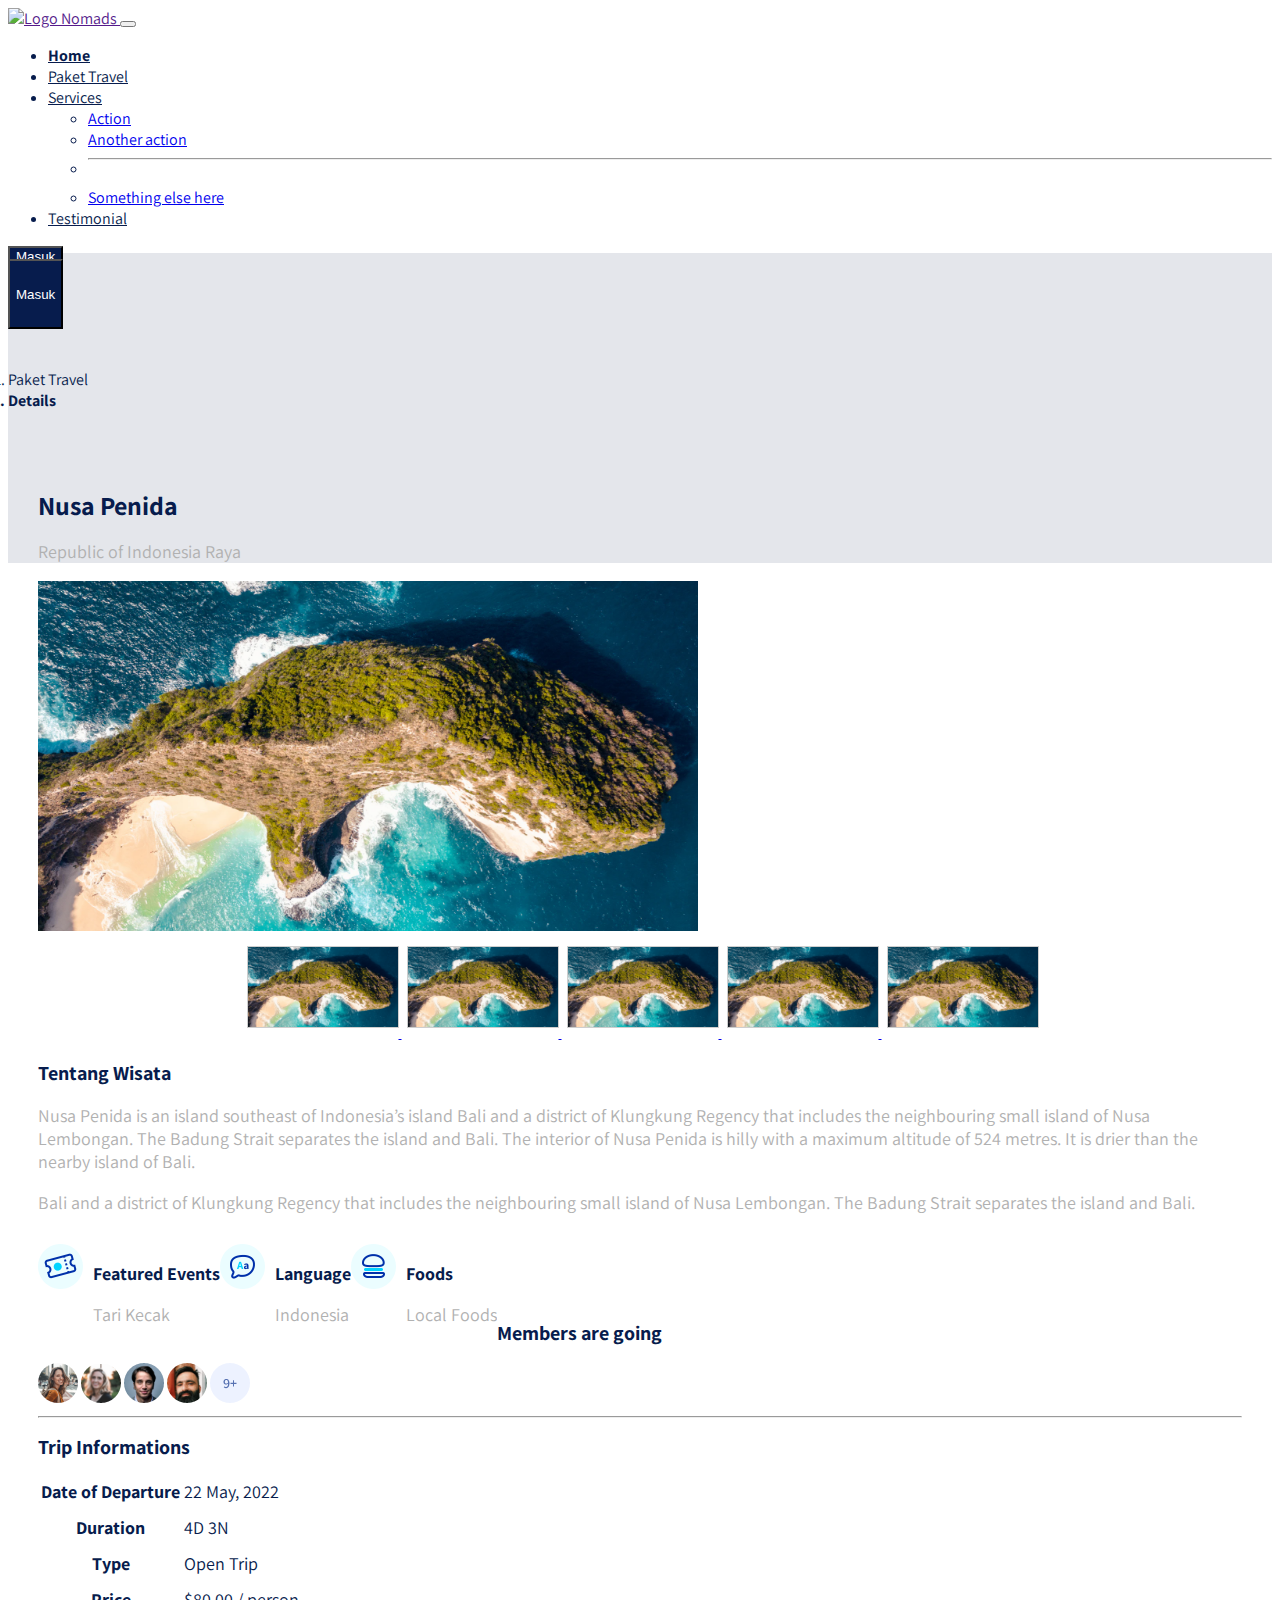
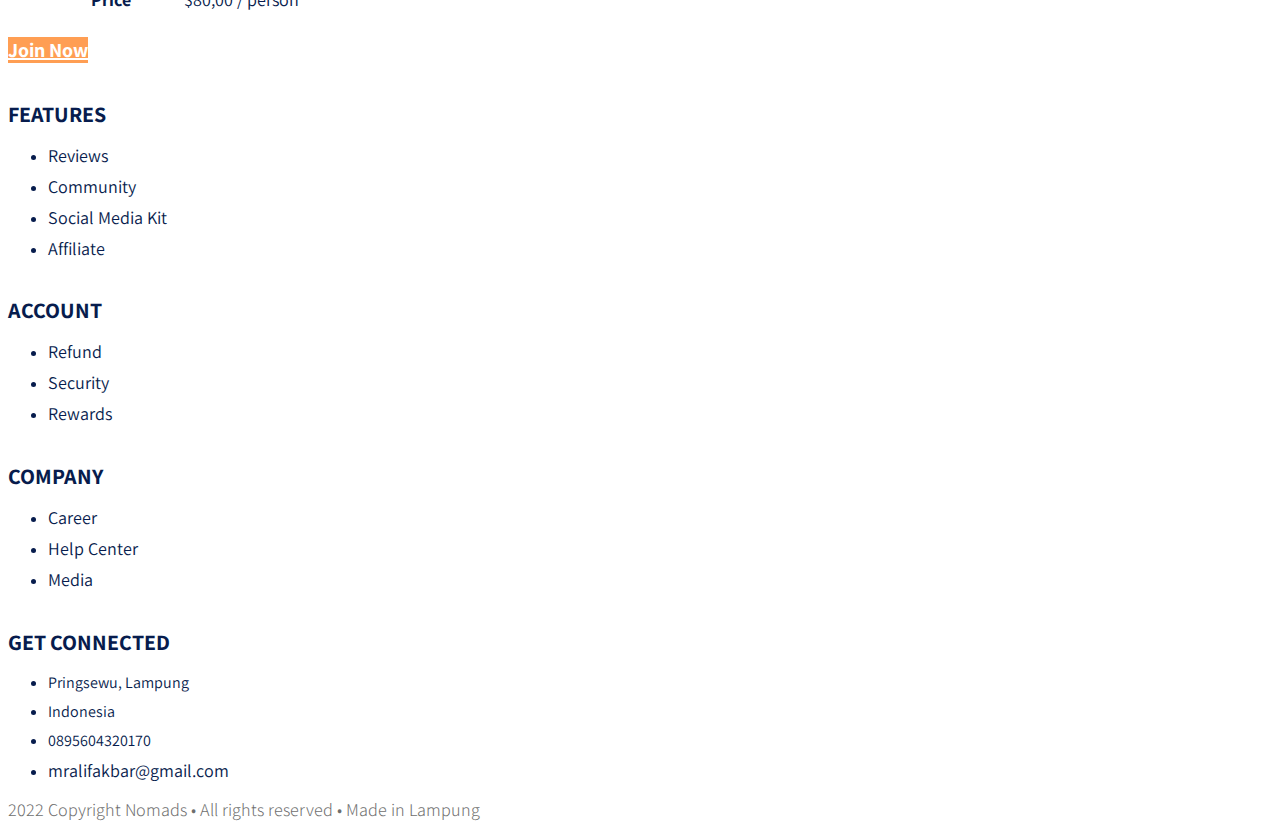
==== details.html @ a6530797 "add details page" ====
<!DOCTYPE html>
<html lang="en">

<head>
    <meta charset="UTF-8">
    <meta http-equiv="X-UA-Compatible" content="IE=edge">
    <meta name="viewport" content="width=device-width, initial-scale=1.0">
    <link rel="stylesheet" href="frontend/libraries/bootstrap/css/bootstrap.css">
    <link rel="stylesheet" href="frontend/libraries/xzoom/xzoom.css">
    <link rel="stylesheet" href="frontend/styles/main.css">
    <link rel="preconnect" href="https://fonts.googleapis.com">
    <link rel="preconnect" href="https://fonts.gstatic.com" crossorigin>
    <link
        href="https://fonts.googleapis.com/css2?family=Assistant:wght@200;300;400;500;600;700;800&family=Playfair+Display:ital,wght@0,400;0,500;0,600;0,700;0,800;0,900;1,400;1,500;1,600;1,700;1,800;1,900&display=swap"
        rel="stylesheet">
    <title>Details - Nomads</title>
</head>

<body>
    <!-- Navbar -->
    <div class="container">
        <nav class="navbar navbar-expand-lg navbar-light bg-white px-2">
            <a href="" class="navbar-brand">
                <img src="frontend/images/logo.png" alt="Logo Nomads">
            </a>

            <button class="navbar-toggler" type="button" data-bs-toggle="collapse" data-bs-target="#navb"
                aria-controls="navb" aria-expanded="false" aria-label="Toggle navigation">
                <span class="navbar-toggler-icon"></span>
            </button>

            <div class="collapse navbar-collapse" id="navb">
                <ul class="navbar-nav ms-auto me-3">
                    <li class="nav-item mx-md-2">
                        <a href="#" class="nav-link active">Home</a>
                    </li>
                    <li class="nav-item mx-md-2">
                        <a href="#" class="nav-link">Paket Travel</a>
                    </li>
                    <li class="nav-item dropdown">
                        <a class="nav-link dropdown-toggle" href="#" id="navbarDropdown" role="button"
                            data-bs-toggle="dropdown" aria-expanded="false">
                            Services
                        </a>
                        <ul class="dropdown-menu" aria-labelledby="navbarDropdown">
                            <li><a class="dropdown-item" href="#">Action</a></li>
                            <li><a class="dropdown-item" href="#">Another action</a></li>
                            <li>
                                <hr class="dropdown-divider">
                            </li>
                            <li><a class="dropdown-item" href="#">Something else here</a></li>
                        </ul>
                    </li>
                    <li class="nav-item mx-md-2">
                        <a href="#" class="nav-link">Testimonial</a>
                    </li>
                </ul>

                <!-- Mobile Button -->
                <form class="d-inline d-sm-block d-md-none">
                    <button class="btn btn-login my-2 my-sm-0">
                        Masuk
                    </button>
                </form>

                <!-- Desktop Button -->
                <form class="d-inline my-2 my-lg-0 d-none d-md-block">
                    <button class="btn btn-login btn-navbar-right my-2 my-sm-0 px-4">
                        Masuk
                    </button>
                </form>
            </div>
        </nav>
    </div>

    <main>
        <section class="section-details-header">

        </section>

        <section class="section-details-content">
            <div class="container">
                <div class="row">
                    <div class="col">
                        <nav aria-label="breadcrumb">
                            <ol class="breadcrumb">
                                <li class="breadcrumb-item">
                                    Paket Travel
                                </li>
                                <li class="breadcrumb-item active">
                                    Details
                                </li>
                            </ol>
                        </nav>
                    </div>
                </div>
                <div class="row">
                    <div class="col-lg-8 pl-lg-0">
                        <div class="card card-details">
                            <h1>Nusa Penida</h1>
                            <p>Republic of Indonesia Raya</p>
                            <div class="gallery">
                                <div class="xzoom-container col-12">
                                    <img src="frontend/images/nusa-penida-featured.png" alt="Nusa Penida" class="xzoom"
                                        id="xzoom-default" xoriginal="frontend/images/nusa-penida-featured.png">
                                </div>
                                <div class="xzoom-thumbs">
                                    <a href="frontend/images/nusa-penida-featured.png">
                                        <img src="frontend/images/nusa-penida-featured.png" class="xzoom-gallery"
                                            width="150" xpreview="frontend/images/nusa-penida-featured.png">
                                    </a>
                                    <a href="frontend/images/nusa-penida-featured.png">
                                        <img src="frontend/images/nusa-penida-featured.png" class="xzoom-gallery"
                                            width="150" xpreview="frontend/images/nusa-penida-featured.png">
                                    </a>
                                    <a href="frontend/images/nusa-penida-featured.png">
                                        <img src="frontend/images/nusa-penida-featured.png" class="xzoom-gallery"
                                            width="150" xpreview="frontend/images/nusa-penida-featured.png">
                                    </a>
                                    <a href="frontend/images/nusa-penida-featured.png">
                                        <img src="frontend/images/nusa-penida-featured.png" class="xzoom-gallery"
                                            width="150" xpreview="frontend/images/nusa-penida-featured.png">
                                    </a>
                                    <a href="frontend/images/nusa-penida-featured.png">
                                        <img src="frontend/images/nusa-penida-featured.png" class="xzoom-gallery"
                                            width="150" xpreview="frontend/images/nusa-penida-featured.png">
                                    </a>
                                </div>
                            </div>
                            <h2>
                                Tentang Wisata
                            </h2>
                            <p>
                                Nusa Penida is an island southeast of Indonesia’s island Bali and a district of
                                Klungkung
                                Regency that includes the neighbouring small island of Nusa Lembongan. The Badung
                                Strait separates the island and Bali. The interior of Nusa Penida is hilly with a
                                maximum
                                altitude of 524 metres. It is drier than the nearby island of Bali.
                            </p>
                            <p>
                                Bali and a district of Klungkung Regency that includes the neighbouring small island of
                                Nusa Lembongan. The Badung Strait separates the island and Bali.
                            </p>
                            <div class="features row">
                                <div class="col-md-4 border-end mt-3 mt-md-0">
                                    <img src="frontend/images/ic_event.png" alt="" class="features-image">
                                    <div class="description">
                                        <h3>
                                            Featured Events
                                        </h3>
                                        <p>
                                            Tari Kecak
                                        </p>
                                    </div>
                                </div>
                                <div class="col-md-4 border-end mt-3 mt-md-0">
                                    <img src="frontend/images/ic_language.png" alt="" class="features-image">
                                    <div class="description">
                                        <h3>
                                            Language
                                        </h3>
                                        <p>
                                            Indonesia
                                        </p>
                                    </div>
                                </div>
                                <div class="col-md-4 mt-3 mt-md-0">
                                    <img src="frontend/images/ic_foods.png" alt="" class="features-image">
                                    <div class="description">
                                        <h3>
                                            Foods
                                        </h3>
                                        <p>
                                            Local Foods
                                        </p>
                                    </div>
                                </div>
                            </div>
                        </div>

                    </div>
                    <div class="col-lg-4 mt-3 mt-lg-0">
                        <div class="card card-details card-right">
                            <h2>Members are going</h2>
                            <div class="members my-2">
                                <img src="frontend/images/member-1.png" class="member-image me-1">
                                <img src="frontend/images/member-2.png" class="member-image me-1">
                                <img src="frontend/images/member-3.png" class="member-image me-1">
                                <img src="frontend/images/member-4.png" class="member-image me-1">
                                <img src="frontend/images/member-5.png" class="member-image me-1">
                            </div>
                            <hr>
                            <h2>Trip Informations</h2>
                            <table class="trip-information">
                                <tr>
                                    <th width="50%">
                                        Date of Departure
                                    </th>
                                    <td width="50%" class="text-end">
                                        22 May, 2022
                                    </td>
                                </tr>
                                <tr>
                                    <th width="50%">
                                        Duration
                                    </th>
                                    <td width="50%" class="text-end">
                                        4D 3N
                                    </td>
                                </tr>
                                <tr>
                                    <th width="50%">
                                        Type
                                    </th>
                                    <td width="50%" class="text-end">
                                        Open Trip
                                    </td>
                                </tr>
                                <tr>
                                    <th width="50%">
                                        Price
                                    </th>
                                    <td width="50%" class="text-end">
                                        $80,00 / person
                                    </td>
                                </tr>
                            </table>
                        </div>
                        <div class="join-container">
                            <a href="#" class="btn btn-join-now mt-3 py-3 text-center">Join Now</a>
                        </div>
                    </div>
                </div>
            </div>
        </section>

    </main>

    <footer class="section-footer mt-5 mb-4 border-top">
        <div class="container pt-5 pb-5">
            <div class="row justify-content-center">
                <div class="col-12 col-lg-3 mt-3 mt-lg-0">
                    <h5>FEATURES</h5>
                    <ul class="list-unstyled">
                        <li><a href="#">Reviews</a></li>
                        <li><a href="#">Community</a></li>
                        <li><a href="#">Social Media Kit</a></li>
                        <li><a href="#">Affiliate</a></li>
                    </ul>
                </div>
                <div class="col-12 col-lg-3 mt-3 mt-lg-0">
                    <h5>ACCOUNT</h5>
                    <ul class="list-unstyled">
                        <li><a href="#">Refund</a></li>
                        <li><a href="#">Security</a></li>
                        <li><a href="#">Rewards</a></li>
                    </ul>
                </div>
                <div class="col-12 col-lg-3 mt-3 mt-lg-0">
                    <h5>COMPANY</h5>
                    <ul class="list-unstyled">
                        <li><a href="#">Career</a></li>
                        <li><a href="#">Help Center</a></li>
                        <li><a href="#">Media</a></li>
                    </ul>
                </div>
                <div class="col-12 col-lg-3 mt-3 mt-lg-0">
                    <h5>GET CONNECTED</h5>
                    <ul class="list-unstyled">
                        <li>Pringsewu, Lampung</li>
                        <li>Indonesia</li>
                        <li>0895604320170</li>
                        <li><a href="mailto:mralifakbar@gmail.com">mralifakbar@gmail.com</a></li>
                    </ul>
                </div>
            </div>
        </div>
        <div class="container-fluid">
            <div class="row border-top justify-content-center align-items-center pt-4">
                <div class="col-auto footer-text">
                    2022 Copyright Nomads • All rights reserved • Made in Lampung
                </div>
            </div>
        </div>
    </footer>

    <script src="frontend/libraries/jquery/jquery-3.6.0.min.js"></script>
    <script src="frontend/libraries/bootstrap/js/bootstrap.js"></script>
    <script src="frontend/libraries/xzoom/xzoom.min.js"></script>
    <script>
        $(document).ready(function () {
            $('.xzoom, .xzoom-gallery').xzoom({
                zoomWidth: 500,
                title: false,
                tint: '#333',
                Xoffset: 15
            });
        });
    </script>
</body>

</html>
---- frontend/libraries/xzoom/xzoom.css ----
/* Compatibility styles for frameworks like bootstrap, foundation e.t.c */
.xzoom-source img, .xzoom-preview img, .xzoom-lens img {
  display: block;
  max-width: none;
  max-height: none;
  -webkit-transition: none;
  -moz-transition: none;
  -o-transition: none;
  transition: none;
}
/* --------------- */

/* xZoom Styles below */
.xzoom-container { 
  display: inline-block;
}

.xzoom-thumbs {
  text-align: center;
  margin-bottom: 10px;
}

.xzoom { 
  -webkit-box-shadow: 0px 0px 5px 0px rgba(0,0,0,0.5);
  -moz-box-shadow: 0px 0px 5px 0px rgba(0,0,0,0.5);
  box-shadow: 0px 0px 5px 0px rgba(0,0,0,0.5);  
}
.xzoom2, .xzoom3, .xzoom4, .xzoom5 {
  -webkit-box-shadow: 0px 0px 5px 0px rgba(0,0,0,0.5);
  -moz-box-shadow: 0px 0px 5px 0px rgba(0,0,0,0.5);
  box-shadow: 0px 0px 5px 0px rgba(0,0,0,0.5);
}

/* Thumbs */
.xzoom-gallery, .xzoom-gallery2, .xzoom-gallery3, .xzoom-gallery4, .xzoom-gallery5 {
  border: 1px solid #cecece;
  margin-left: 5px;
  margin-bottom: 10px;
}

.xzoom-source, .xzoom-hidden {
  display: block;
  position: static;
  float: none;
  clear: both;
}

/* Everything out of border is hidden */
.xzoom-hidden {
  overflow: hidden;
}

/* Preview */
.xzoom-preview {
  border: 1px solid #888;
  background: #2f4f4f;
  box-shadow: -0px -0px 10px rgba(0,0,0,0.50);
}

/* Lens */
.xzoom-lens {
  border: 1px solid #555;
  box-shadow: -0px -0px 10px rgba(0,0,0,0.50);
  cursor: crosshair;
}

/* Loading */
.xzoom-loading {
  background-position: center center;
  background-repeat: no-repeat;
  border-radius: 100%;
  opacity: .7;
  background: url(../example/images/xloading.gif);
  width: 48px;
  height: 48px;
}

/* Additional class that applied to thumb when it is active */
.xactive {
  -webkit-box-shadow: 0px 0px 3px 0px rgba(74,169,210,1);
  -moz-box-shadow: 0px 0px 3px 0px rgba(74,169,210,1);
  box-shadow: 0px 0px 3px 0px rgba(74,169,210,1); 
  border: 1px solid #4aaad2;
}

/* Caption */
.xzoom-caption {
  position: absolute;
  bottom: -43px;
  left: 0;
  background: #000;
  width: 100%;
  text-align: left;
}

.xzoom-caption span {
  color: #fff;
  font-family: Arial, sans-serif;
  display: block;
  font-size: 0.75em;
  font-weight: bold;
  padding: 10px;
}
---- frontend/styles/main.css ----
body {
  background-color: #ffffff;
  font-family: 'Assistant', sans-serif;
  color: #071C4D;
}

.navbar-brand img {
  max-height: 40px;
}

.navbar-nav .nav-link {
  color: #071c4d !important;
}

.navbar-nav .nav-link.active {
  font-weight: bold !important;
}

.btn-navbar-right {
  margin-top: -8px !important;
  margin-bottom: -8px !important;
  margin-right: -8px !important;
  height: 70px;
  border-radius: 0px;
}

.btn-login {
  background-color: #071c4d;
  color: #ffffff;
}

.btn-login:hover {
  background-color: #1c3d8b;
  color: #ffffff;
}

header {
  padding: 180px 0 165px;
  margin-top: -70px;
  background-image: url("/frontend/images/header-img-beach.jpg");
  background-size: cover;
}

header h1,
header p {
  color: #ffffff;
}

header h1 {
  font-family: 'Playfair Display', serif;
  font-weight: bold;
  font-size: 50px;
}

header p {
  font-size: 20px;
}

header .btn-get-started {
  background-color: #ff9e53;
  color: #ffffff;
}

header .btn-get-started:hover {
  background-color: #ee9a5a;
  color: #ffffff;
}

.section-stats {
  margin-top: -50px;
}

.section-stats .stats-detail {
  padding-top: 18px;
  padding-left: 40px;
  background-color: #ffffff;
}

.section-stats h2 {
  font-size: 30px;
  margin-bottom: 0;
}

.section-stats p {
  font-size: 20px;
  font-weight: lighter;
}

.section-popular {
  min-height: 540px;
  background-color: #051334;
  margin-top: -50px;
  margin-bottom: -230px;
}

.section-popular .section-popular-heading {
  margin-top: 150px;
}

.section-popular .section-popular-heading h2,
.section-popular .section-popular-heading p {
  color: #ffffff;
}

.section-popular .section-popular-heading h2 {
  font-family: 'Playfair Display', serif;
  font-weight: bold;
  font-size: 40px;
}

.section-popular .section-popular-heading p {
  font: 18px;
}

.section-popular-content .section-popular-travel .card-travel {
  min-height: 380px;
  background-color: #000;
  color: #ffffff;
  padding: 30px;
  background-size: cover;
  margin-bottom: 20px;
}

.section-popular-content .section-popular-travel .travel-country {
  font-size: 18px;
  color: #ffffff;
}

.section-popular-content .section-popular-travel .travel-location {
  font-size: 26px;
  color: #ffffff;
}

.section-popular-content .section-popular-travel .travel-button .btn-travel-details {
  background-color: #ff9e53;
  color: #ffffff;
}

.section-popular-content .section-popular-travel .travel-button .btn-travel-details.hover {
  background-color: #f8ae76;
  color: #ffffff;
}

.section-networks {
  background-color: #ffffff;
  margin-top: -170px;
  padding-top: 240px;
  padding-bottom: 50px;
}

.section-networks h2 {
  font-family: 'Playfair Display', serif;
  font-weight: bold;
  font-size: 40px;
}

.section-networks p {
  font-size: 18px;
}

.section-networks img {
  max-width: 100%;
}

.section-testimonial-heading {
  background: -webkit-gradient(linear, left top, left bottom, from(#fff), to(#f7f9ff));
  background: linear-gradient(#fff 0%, #f7f9ff 100%);
  padding-top: 50px;
  min-height: 506px;
}

.section-testimonial-heading h2 {
  font-family: 'Playfair Display', serif;
  font-weight: bold;
  font-size: 40px;
}

.section-testimonial-heading p {
  font-size: 18pxs;
}

.section-testimonial-content {
  margin-top: -300px;
  padding-top: 50px;
}

.section-testimonial-content .card-testimonial {
  padding: 40px 20px 10px;
  border-radius: 11px;
  margin-bottom: 20px;
}

.section-testimonial-content .card-testimonial .testimonial-content {
  min-height: 380px;
}

.section-testimonial-content .card-testimonial h3 {
  font-size: 22px;
}

.section-testimonial-content .card-testimonial .testimonial {
  font-family: Assistant;
  font-weight: 200;
  font-size: 26px;
  color: #6e6e6e;
  min-height: 160px;
}

.section-testimonial-content .card-testimonial .trip-to {
  font-weight: normal;
  font-size: 22px;
  color: #6e6e6e;
}

.section-testimonial-content .card-testimonial hr {
  margin: 30px -20px;
}

.section-testimonial-content .btn-get-started {
  background-color: #ff9e53;
  color: #ffffff;
}

.section-testimonial-content .btn-get-started:hover {
  background-color: #f8ae76;
  color: #fff;
}

.section-testimonial-content .btn-need-help {
  background-color: #f2f2f2;
  color: #C3C3C3;
}

.section-testimonial-content .btn-need-help:hover {
  background-color: #fafafa;
  color: #C3C3C3;
}

.section-footer h5 {
  margin-bottom: 16px;
  font-size: 22px;
}

.section-footer li {
  color: #071C4D;
  text-decoration: none;
  margin-bottom: 8px;
}

.section-footer a {
  color: #071C4D;
  text-decoration: none;
  font-size: 18px;
}

.section-footer .footer-text {
  font-family: Assistant;
  font-weight: 300;
  font-size: 18px;
  color: #6e6e6e;
}

.section-details-header {
  min-height: 310px;
  background: #e4e6eb;
  margin-top: -68px;
}

.section-details-content {
  margin-top: -210px;
  min-height: 100vh;
}

.section-details-content .breadcrumb {
  padding: 0;
  margin-bottom: 30px;
}

.section-details-content .breadcrumb-item.active {
  font-weight: bold;
  color: #071C4D;
}

.section-details-content .card-details {
  padding: 30px;
  border-radius: 11px;
}

.section-details-content .card-details h1 {
  font-size: 26px;
}

.section-details-content .card-details h2 {
  font-size: 20px;
}

.section-details-content .card-details p {
  font-size: 18px;
  color: #b1b1b1;
}

.section-details-content .card-details .features {
  margin-top: 30px;
}

.section-details-content .card-details .features h3 {
  font-size: 18px;
  color: #071c4d;
  margin-bottom: 0;
}

.section-details-content .card-details .features p {
  margin-bottom: 0;
}

.section-details-content .card-details .features .description {
  margin-left: 10px;
  overflow: hidden;
  float: left;
}

.section-details-content .card-details .features .features-image {
  float: left;
  width: 45px;
}

.section-details-content .gallery .xzoom-container .xzoom {
  width: 100% !important;
  -webkit-box-shadow: none;
          box-shadow: none;
  margin-bottom: 10px;
}

.section-details-content .gallery .xzoom-container .xactive {
  border: 4px solid #1ABC9C;
  -webkit-box-shadow: none;
          box-shadow: none;
}

.section-details-content .card-right {
  border-bottom-right-radius: 0;
  border-bottom-left-radius: 0;
  border-bottom: 0;
}

.section-details-content .card-right h2 {
  font-size: 20px;
}

.section-details-content .card-right th, .section-details-content .card-right td {
  font-size: 18px;
  padding-bottom: 10px;
}

.section-details-content .member .member-image {
  width: 40px;
  height: 40px;
}

.section-details-content .join-container {
  margin-top: -16px;
}

.section-details-content .join-container a {
  font-size: 20px;
  font-weight: bold;
}

.section-details-content .join-container .btn-join-now {
  width: 100%;
  background-color: #ff9e53;
  color: #fff;
  border-radius: 0;
}

.section-details-content .join-container .btn-join-now:hover {
  background-color: #f8ae76;
  color: #fff;
  border-radius: 0;
}
/*# sourceMappingURL=main.css.map */
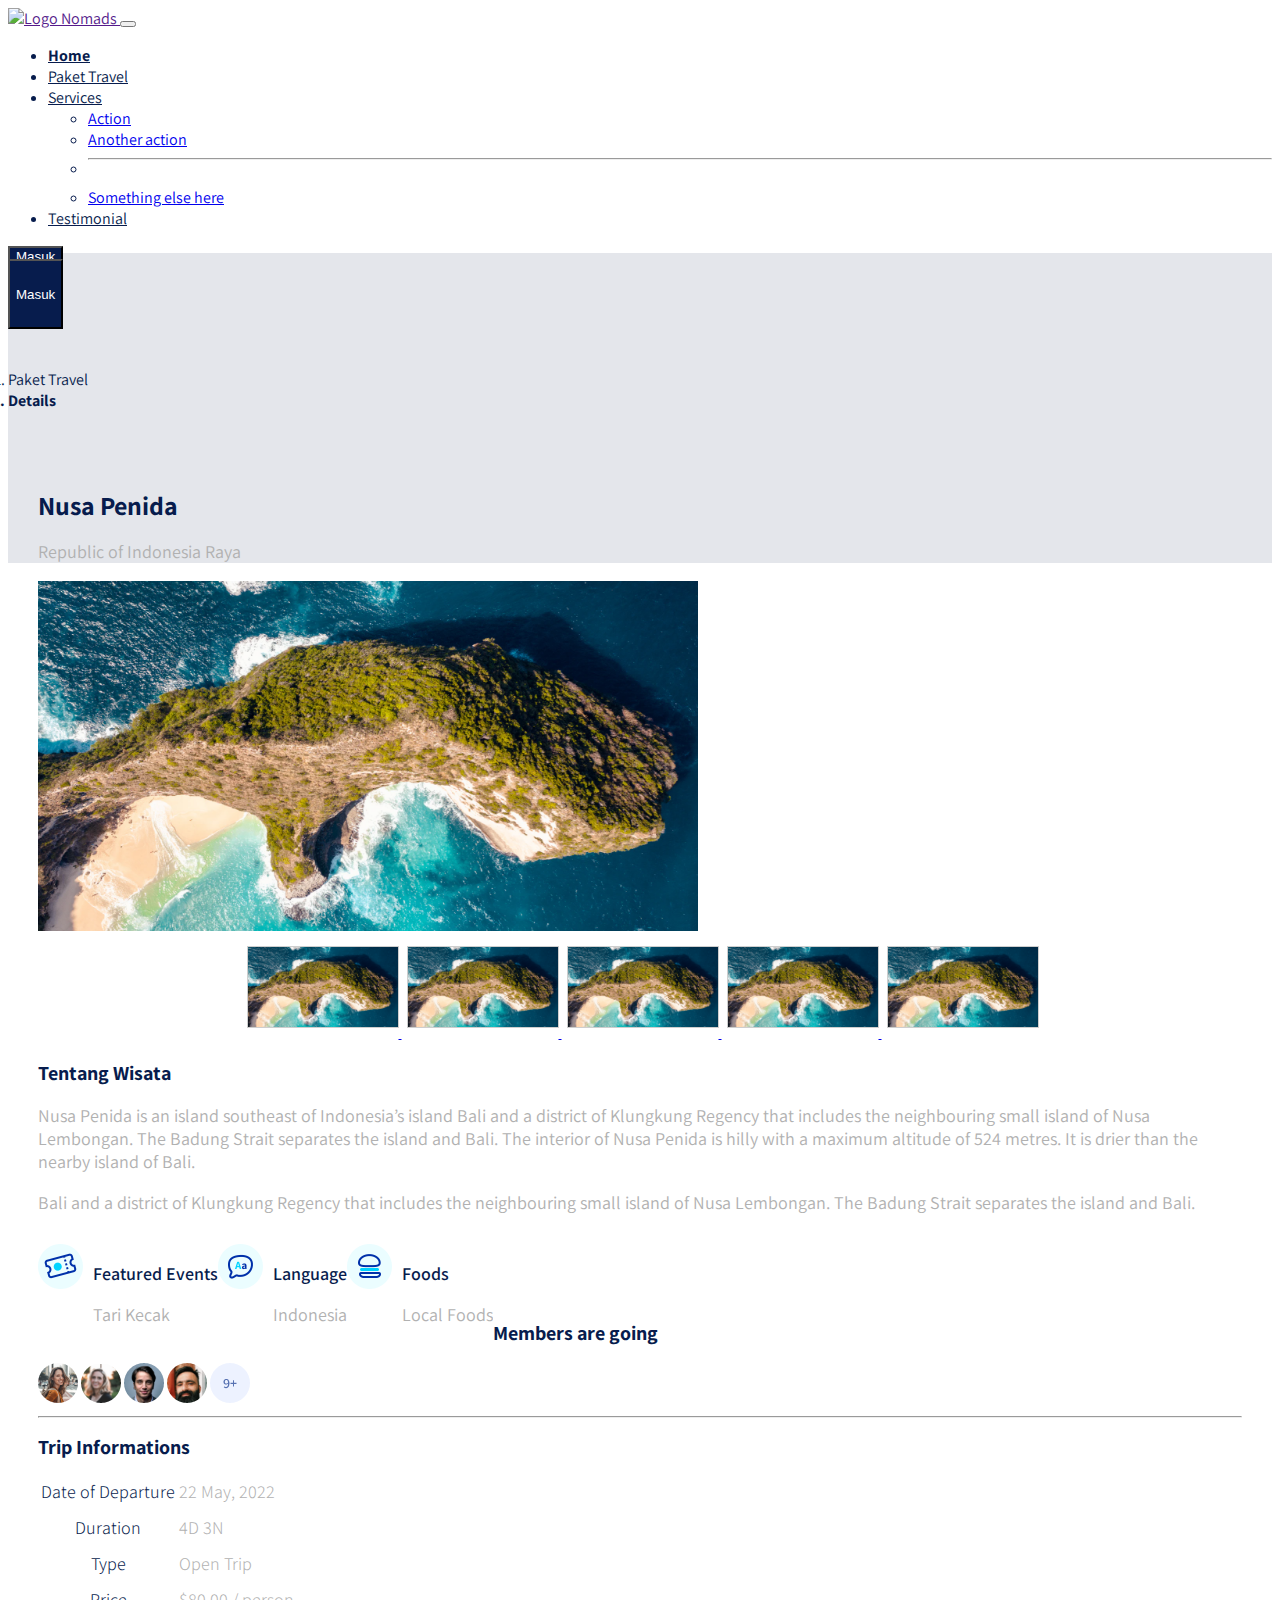
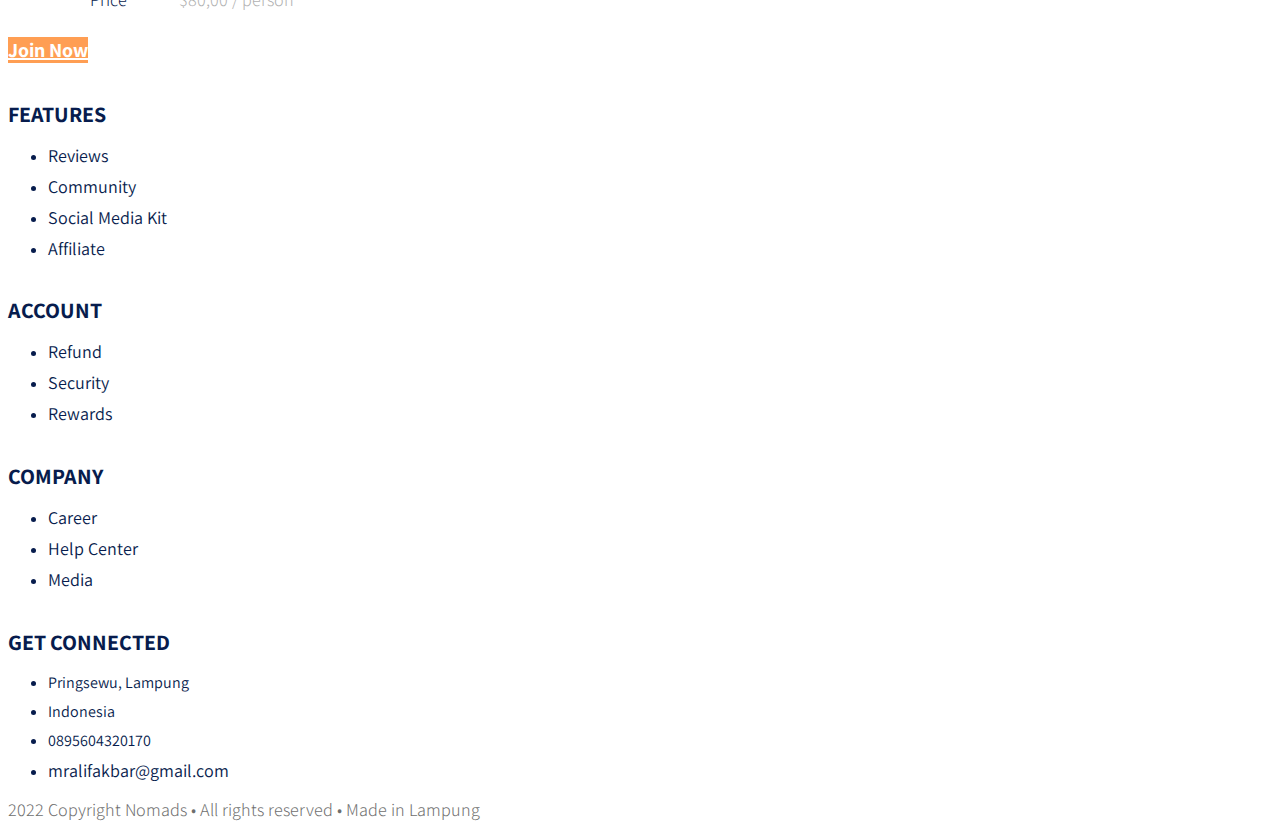
==== commit d373b5c1: "add success page" ====
--- a/details.html
+++ b/details.html
@@ -228,7 +228,7 @@
                             </table>
                         </div>
                         <div class="join-container">
-                            <a href="#" class="btn btn-join-now mt-3 py-3 text-center">Join Now</a>
+                            <a href="checkout.html" class="btn btn-join-now mt-3 py-3 text-center">Join Now</a>
                         </div>
                     </div>
                 </div>
@@ -277,7 +277,7 @@
             </div>
         </div>
         <div class="container-fluid">
-            <div class="row border-top justify-content-center align-items-center pt-4">
+            <div class="row border-top justify-content-center align-items-center pt-4 text-center">
                 <div class="col-auto footer-text">
                     2022 Copyright Nomads • All rights reserved • Made in Lampung
                 </div>
--- a/frontend/styles/main.css
+++ b/frontend/styles/main.css
@@ -299,6 +299,93 @@
   color: #b1b1b1;
 }
 
+.section-details-content .card-details .trip-information th {
+  font-weight: 300;
+  font-size: 18px;
+  color: #071C4D;
+}
+
+.section-details-content .card-details .trip-information td {
+  font-weight: 300;
+  font-size: 18px;
+  color: #b1b1b1;
+}
+
+.section-details-content .card-details .trip-information .text-total .text-blue {
+  color: #071c4d;
+  font-weight: bold;
+}
+
+.section-details-content .card-details .trip-information .text-total .text-orange {
+  color: #FF9E53;
+  font-weight: bold;
+}
+
+.section-details-content .card-details .payment-instruction {
+  font-weight: 300;
+  font-size: 14px;
+  color: #b1b1b1;
+}
+
+.section-details-content .card-details .bank .bank-item h3 {
+  font-size: 18px;
+  color: #071C4D;
+  margin-bottom: 0;
+}
+
+.section-details-content .card-details .bank .bank-item p {
+  margin-bottom: 0;
+}
+
+.section-details-content .card-details .bank .bank-item .description {
+  margin-left: 10px;
+  overflow: hidden;
+  float: left;
+}
+
+.section-details-content .card-details .bank .bank-item .description p {
+  font-weight: normal;
+  font-size: 16px;
+  color: #071C4D;
+}
+
+.section-details-content .card-details .bank .bank-image {
+  width: 45px;
+  height: 45px;
+  float: left;
+}
+
+.section-details-content .card-details h3 {
+  font-weight: 600;
+  font-size: 14px;
+  color: #071c4d;
+}
+
+.section-details-content .card-details .disclaimer {
+  font-weight: 300;
+  font-size: 14px;
+  color: #b1b1b1;
+}
+
+.section-details-content .card-details .gj-datepicker .datepicker {
+  border-right: 0;
+}
+
+.section-details-content .card-details .gj-datepicker .input-group-append .btn {
+  padding-right: 30px;
+  border-left: 0;
+}
+
+.section-details-content .card-details .btn-add-now {
+  background-color: #071C4D;
+  color: #ffffff;
+}
+
+.section-details-content .card-details .btn-add-now:hover {
+  background-color: #1c3d8b;
+  color: #fff;
+}
+
 .section-details-content .card-details .features {
   margin-top: 30px;
 }
@@ -347,7 +434,8 @@
   font-size: 20px;
 }
 
-.section-details-content .card-right th, .section-details-content .card-right td {
+.section-details-content .card-right th,
+.section-details-content .card-right td {
   font-size: 18px;
   padding-bottom: 10px;
 }
@@ -378,4 +466,39 @@
   color: #fff;
   border-radius: 0;
 }
+
+.section-success {
+  height: 90vh;
+}
+
+.section-success img {
+  height: 266px;
+  width: 266px;
+  margin-bottom: 12px;
+}
+
+.section-success h1 {
+  font-size: 26px;
+  font-weight: 600;
+}
+
+.section-success p {
+  font-size: 18px;
+  margin-top: 6px;
+  font-weight: 300;
+  color: #b1b1b1;
+}
+
+.section-success .btn-home {
+  background-color: #071c4d;
+  color: #fff;
+  font-size: 20px;
+  border-radius: 4px;
+}
+
+.section-success .btn-home:hover {
+  background-color: #1c3d8b;
+  -webkit-columns: #fff;
+          columns: #fff;
+}
 /*# sourceMappingURL=main.css.map */